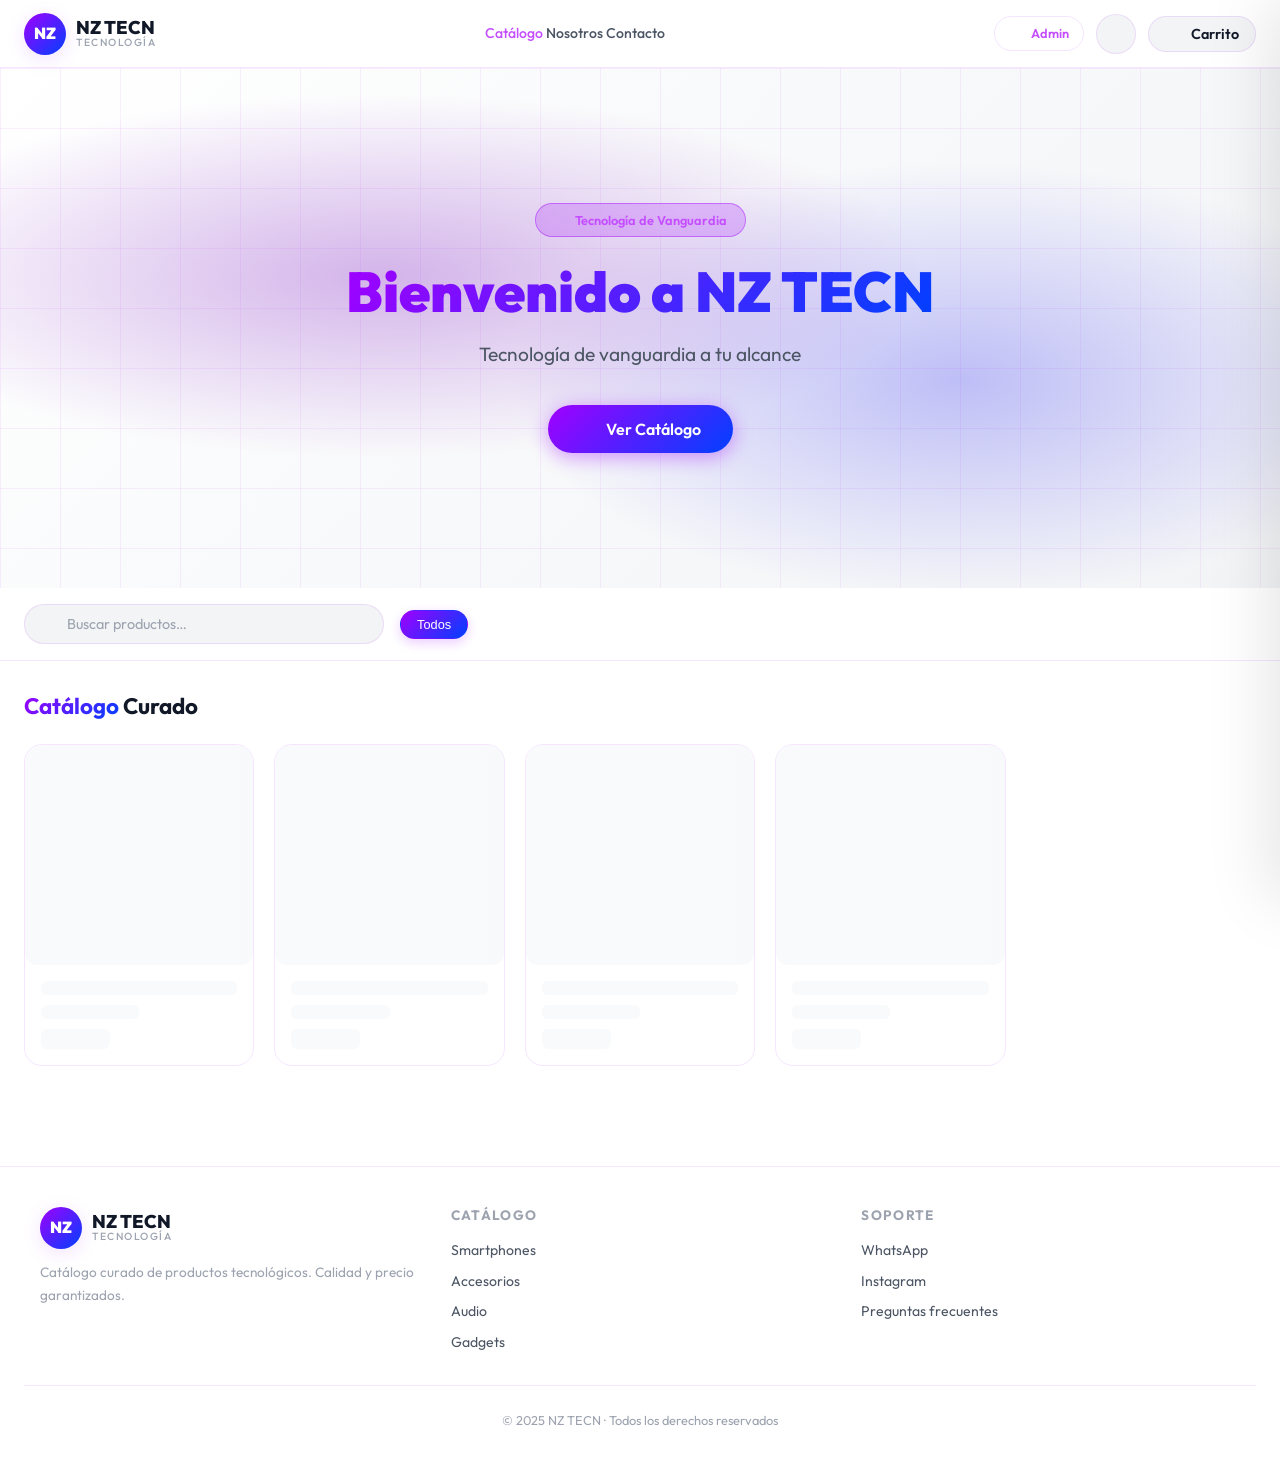
==== index.html @ f27482bf "Add files via upload" ====
<!DOCTYPE html>
<html lang="es">
<head>
  <meta charset="UTF-8">
  <meta name="viewport" content="width=device-width, initial-scale=1.0">
  <title>NZ TECN — Catálogo de Tecnología</title>
  <meta name="description" content="NZ TECN: Catálogo curado de tecnología de vanguardia. Smartphones, accesorios, gadgets y más al mejor precio.">

  <!-- Tailwind CSS CDN -->
  <script src="https://cdn.tailwindcss.com"></script>
  <script>
    tailwind.config = {
      theme: {
        extend: {
          colors: {
            primary: '#A100FF',
            accent: '#0040FF'
          }
        }
      }
    };
  </script>

  <!-- Lucide Icons -->
  <script src="https://unpkg.com/lucide@latest/dist/umd/lucide.min.js"></script>

  <!-- SweetAlert2 -->
  <script src="https://cdn.jsdelivr.net/npm/sweetalert2@11"></script>

  <!-- Custom Styles -->
  <link rel="stylesheet" href="styles.css?v=7.0">
</head>
<body>

<!-- ══════════════════════════════════════
     HEADER
══════════════════════════════════════ -->
<header class="site-header">
  <!-- Logo -->
  <a href="index.html" class="logo-mark" style="text-decoration:none">
    <div class="logo-icon">NZ</div>
    <div class="logo-text">
      <span class="brand">NZ TECN</span>
      <span class="sub">Tecnología</span>
    </div>
  </a>

  <!-- Nav Links (desktop) -->
  <nav class="hidden md:flex items-center gap-6" style="font-size:0.88rem;font-weight:500">
    <a href="index.html" style="color:var(--primary-light)">Catálogo</a>
    <a href="#" style="color:var(--text-secondary)">Nosotros</a>
    <a href="#" style="color:var(--text-secondary)">Contacto</a>
  </nav>

  <!-- Right: Search hint + Cart -->
  <div style="display:flex;align-items:center;gap:12px">
    <a href="admin.html" class="btn btn-outline btn-sm" style="font-size:0.8rem">
      <i data-lucide="settings" style="width:14px;height:14px"></i>
      Admin
    </a>
    <button id="theme-toggle" class="theme-toggle" title="Cambiar modo">
      <i data-lucide="sun" class="sun-icon" style="width:18px;height:18px"></i>
      <i data-lucide="moon" class="moon-icon" style="width:18px;height:18px"></i>
    </button>
    <button class="cart-btn" id="cart-open-btn" title="Ver carrito">
      <i data-lucide="shopping-cart" style="width:18px;height:18px"></i>
      <span class="hidden sm:inline">Carrito</span>
      <span class="cart-badge hidden" id="cart-badge">0</span>
    </button>
  </div>
</header>

<!-- ══════════════════════════════════════
     HERO BANNER
══════════════════════════════════════ -->
<section class="hero-section" id="hero">
  <img class="hero-bg-img" id="hero-bg-img" src="" alt="" style="display:none">
  <div class="hero-content">
    <div class="hero-badge">
      <i data-lucide="zap" style="width:13px;height:13px"></i>
      Tecnología de Vanguardia
    </div>
    <h1 class="hero-title gradient-text" id="hero-title">Bienvenido a NZ TECN</h1>
    <p class="hero-subtitle" id="hero-subtitle">Tecnología de vanguardia a tu alcance</p>
    <button class="btn btn-primary btn-lg" id="hero-cta">
      <i data-lucide="grid" style="width:18px;height:18px"></i>
      Ver Catálogo
    </button>
  </div>
</section>

<!-- ══════════════════════════════════════
     FILTER BAR
══════════════════════════════════════ -->
<div class="filter-bar" id="products-section">
  <!-- Search -->
  <div class="search-input-wrap">
    <i data-lucide="search" class="search-icon" style="width:16px;height:16px"></i>
    <input type="text" class="search-input" id="search-input" placeholder="Buscar productos…" autocomplete="off">
  </div>

  <!-- Category Pills -->
  <div class="category-pills" id="category-pills">
    <button class="category-pill active" data-cat="all">Todos</button>
  </div>
</div>

<!-- ══════════════════════════════════════
     PRODUCTS SECTION
══════════════════════════════════════ -->
<section class="products-section">
  <div class="section-header">
    <h2 class="section-title">
      <span class="gradient-text">Catálogo</span> Curado
    </h2>
    <span class="product-count" id="product-count"></span>
  </div>

  <!-- Grid — populated by store.js -->
  <div class="products-grid" id="products-grid">
    <!-- Skeleton placeholders shown while loading -->
    <div class="skeleton-card"><div class="skeleton skeleton-img"></div><div class="skeleton-body"><div class="skeleton skeleton-line"></div><div class="skeleton skeleton-line short"></div><div class="skeleton skeleton-line price"></div></div></div>
    <div class="skeleton-card"><div class="skeleton skeleton-img"></div><div class="skeleton-body"><div class="skeleton skeleton-line"></div><div class="skeleton skeleton-line short"></div><div class="skeleton skeleton-line price"></div></div></div>
    <div class="skeleton-card"><div class="skeleton skeleton-img"></div><div class="skeleton-body"><div class="skeleton skeleton-line"></div><div class="skeleton skeleton-line short"></div><div class="skeleton skeleton-line price"></div></div></div>
    <div class="skeleton-card"><div class="skeleton skeleton-img"></div><div class="skeleton-body"><div class="skeleton skeleton-line"></div><div class="skeleton skeleton-line short"></div><div class="skeleton skeleton-line price"></div></div></div>
  </div>
</section>

<!-- ══════════════════════════════════════
     CART SIDEBAR
══════════════════════════════════════ -->
<div class="cart-overlay" id="cart-overlay"></div>
<aside class="cart-sidebar" id="cart-sidebar" aria-label="Carrito de compras">
  <div class="cart-header">
    <h2>
      <i data-lucide="shopping-cart" style="width:18px;height:18px;vertical-align:middle;margin-right:8px"></i>
      Mi Carrito
    </h2>
    <button class="btn btn-outline btn-sm" id="cart-close-btn">
      <i data-lucide="x" style="width:16px;height:16px"></i>
    </button>
  </div>

  <div class="cart-items" id="cart-items"></div>

  <p id="cart-empty" style="text-align:center;color:var(--text-muted);padding:32px;font-size:0.9rem;display:none">
    <i data-lucide="package-open" style="width:40px;height:40px;display:block;margin:0 auto 12px;opacity:0.4"></i>
    Tu carrito está vacío.<br>¡Añade productos para comenzar!
  </p>

  <div class="cart-footer">
    <div class="cart-total-row">
      <span class="cart-total-label">Total:</span>
      <span class="cart-total-value" id="cart-total"><span>$0.00</span></span>
    </div>
    <button class="btn btn-primary" style="width:100%;justify-content:center" onclick="
      Swal.fire({
        icon:'info',
        title:'¡Pedido Recibido!',
        html:'<p style=\'font-size:0.9rem;color:var(--text-secondary)\'>Contáctanos por WhatsApp o nuestros canales oficiales para completar tu compra.<br><br>Tu carrito está guardado.</p>',
        confirmButtonText:'Entendido'
      })">
      <i data-lucide="credit-card" style="width:16px;height:16px"></i>
      Tramitar Pedido
    </button>
  </div>
</aside>

<!-- ══════════════════════════════════════
     FOOTER
══════════════════════════════════════ -->
<footer style="background:var(--surface);border-top:1px solid var(--border);padding:40px 24px;margin-top:40px">
  <div style="max-width:1200px;margin:0 auto;display:grid;grid-template-columns:repeat(auto-fit,minmax(200px,1fr));gap:32px">
    <div>
      <div class="logo-mark" style="margin-bottom:12px">
        <div class="logo-icon">NZ</div>
        <div class="logo-text">
          <span class="brand">NZ TECN</span>
          <span class="sub">Tecnología</span>
        </div>
      </div>
      <p style="font-size:0.85rem;color:var(--text-muted);line-height:1.7">
        Catálogo curado de productos tecnológicos. Calidad y precio garantizados.
      </p>
    </div>
    <div>
      <h4 style="font-size:0.85rem;font-weight:700;text-transform:uppercase;letter-spacing:0.1em;color:var(--text-muted);margin-bottom:16px">Catálogo</h4>
      <ul style="list-style:none;display:flex;flex-direction:column;gap:8px;font-size:0.88rem">
        <li><a href="#" style="color:var(--text-secondary)">Smartphones</a></li>
        <li><a href="#" style="color:var(--text-secondary)">Accesorios</a></li>
        <li><a href="#" style="color:var(--text-secondary)">Audio</a></li>
        <li><a href="#" style="color:var(--text-secondary)">Gadgets</a></li>
      </ul>
    </div>
    <div>
      <h4 style="font-size:0.85rem;font-weight:700;text-transform:uppercase;letter-spacing:0.1em;color:var(--text-muted);margin-bottom:16px">Soporte</h4>
      <ul style="list-style:none;display:flex;flex-direction:column;gap:8px;font-size:0.88rem">
        <li><a href="#" style="color:var(--text-secondary)">WhatsApp</a></li>
        <li><a href="#" style="color:var(--text-secondary)">Instagram</a></li>
        <li><a href="#" style="color:var(--text-secondary)">Preguntas frecuentes</a></li>
      </ul>
    </div>
  </div>
  <div style="border-top:1px solid var(--border);margin-top:32px;padding-top:24px;text-align:center;font-size:0.8rem;color:var(--text-muted)">
    © 2025 NZ TECN · Todos los derechos reservados
  </div>
</footer>

<!-- ══════════════════════════════════════
     SCRIPTS
══════════════════════════════════════ -->
<script>
  lucide.createIcons();
  
  // Service Worker Registration for Image Caching
  if ('serviceWorker' in navigator) {
    window.addEventListener('load', () => {
      navigator.serviceWorker.register('sw.js')
        .then(reg => console.log('SW Registered'))
        .catch(err => console.log('SW Registration Failed:', err));
    });
  }
</script>
<script type="module" src="store.js"></script>

</body>
</html>
---- styles.css ----
/* ================================================================
   NZ TECN — Brand Design System
   Colors extracted from the NZ TECN logo (nezer.jpeg)
   Primary: Vibrant Purple  |  Accent: Electric Blue
   ================================================================ */

@import url('https://fonts.googleapis.com/css2?family=Outfit:wght@300;400;500;600;700;800;900&display=swap');

/* ── CSS Custom Properties ────────────────────────────────────── */
:root {
  --primary:       #A100FF;   /* Electric purple (Neon) */
  --primary-dark:  #7000B3;
  --primary-light: #C44DFF;
  --accent:        #0040FF;   /* Electric blue (Neon) */
  --accent-dark:   #002BB3;
  --accent-light:  #4D80FF;

  --bg-dark:   #FFFFFF;
  --bg-deeper: #F3F4F6;
  --surface:   #FFFFFF;
  --surface-2: #F9FAFB;
  --surface-3: #F3F4F6;
  --border:    rgba(161, 0, 255, 0.1);
  --border-accent: rgba(0, 64, 255, 0.15);

  --text-primary:   #111827;
  --text-secondary: #4B5563;
  --text-muted:     #9CA3AF;

  --gradient-hero:    linear-gradient(135deg, #FFFFFF 0%, #F9FAFB 40%, #F3F4F6 100%);
  --gradient-primary: linear-gradient(135deg, var(--primary) 0%, var(--accent) 100%);
  --gradient-card:    linear-gradient(145deg, var(--surface-2) 0%, var(--surface-3) 100%);

  --shadow-primary: 0 4px 20px rgba(161, 0, 255, 0.12);
  --shadow-accent:  0 4px 20px rgba(0, 64, 255, 0.12);
  --shadow-card:    0 10px 25px rgba(0, 0, 0, 0.05);
  --shadow-glow:    0 0 40px rgba(161, 0, 255, 0.05);

  --radius-sm: 8px;
  --radius:    12px;
  --radius-lg: 18px;
  --radius-xl: 24px;
  --radius-full: 9999px;

  --transition: all 0.25s cubic-bezier(0.4, 0, 0.2, 1);
  --transition-slow: all 0.4s cubic-bezier(0.4, 0, 0.2, 1);
}

/* ── Dark Theme Overrides ────────────────────────────────────── */
.dark-theme {
  --bg-dark:   #0A0A0F;
  --bg-deeper: #050508;
  --surface:   #12121D;
  --surface-2: #181827;
  --surface-3: #1E1E2F;
  --border:    rgba(161, 0, 255, 0.2);
  --border-accent: rgba(0, 64, 255, 0.25);

  --text-primary:   #F3F4F6;
  --text-secondary: #D1D5DB;
  --text-muted:     #9CA3AF;

  --gradient-hero:    linear-gradient(135deg, #0A0A0F 0%, #161625 100%);
  --gradient-card:    linear-gradient(145deg, var(--surface-2) 0%, var(--surface-3) 100%);

  --shadow-card:    0 10px 40px rgba(0, 0, 0, 0.4);
}

.dark-theme .img-wrapper { background: #000; }
.dark-theme .site-header { background: rgba(10, 10, 15, 0.85); }
.dark-theme .filter-bar { background: rgba(10, 10, 15, 0.85); }
.dark-theme .admin-sidebar { background: var(--surface); }
.dark-theme .data-table thead { background: var(--surface-3); }

/* ── Reset & Base ─────────────────────────────────────────────── */
*, *::before, *::after { box-sizing: border-box; margin: 0; padding: 0; }

html { scroll-behavior: smooth; }

body {
  font-family: 'Outfit', system-ui, sans-serif;
  background: var(--bg-dark);
  color: var(--text-primary);
  line-height: 1.6;
  overflow-x: hidden;
  -webkit-font-smoothing: antialiased;
}

/* ── Scrollbar ─────────────────────────────────────────────────── */
::-webkit-scrollbar { width: 6px; height: 6px; }
::-webkit-scrollbar-track { background: var(--bg-deeper); }
::-webkit-scrollbar-thumb {
  background: var(--primary);
  border-radius: var(--radius-full);
}
::-webkit-scrollbar-thumb:hover { background: var(--primary-light); }

/* ── Theme Toggle Button ─────────────────────────────────────── */
.theme-toggle {
  width: 40px;
  height: 40px;
  border-radius: 50%;
  border: 1px solid var(--border);
  background: var(--surface-3);
  color: var(--text-primary);
  cursor: pointer;
  display: flex;
  align-items: center;
  justify-content: center;
  transition: var(--transition);
}
.theme-toggle:hover {
  background: var(--primary);
  color: #fff;
  border-color: var(--primary);
  box-shadow: var(--shadow-primary);
}
.theme-toggle .sun-icon { display: none; }
.theme-toggle .moon-icon { display: block; }
.dark-theme .theme-toggle .sun-icon { display: block; }
.dark-theme .theme-toggle .moon-icon { display: none; }

/* ── Image Reload Button ─────────────────────────────────────── */
.img-reload-overlay {
  position: absolute;
  inset: 0;
  background: rgba(0, 0, 0, 0.6);
  display: flex;
  flex-direction: column;
  align-items: center;
  justify-content: center;
  gap: 8px;
  opacity: 0;
  pointer-events: none;
  transition: opacity 0.3s ease;
  z-index: 10;
  color: #fff;
}
.img-reload-overlay.show { opacity: 1; pointer-events: all; }
.reload-btn {
  background: var(--gradient-primary);
  border: none;
  border-radius: 50%;
  width: 36px;
  height: 36px;
  display: flex;
  align-items: center;
  justify-content: center;
  cursor: pointer;
  color: #fff;
  box-shadow: 0 4px 12px rgba(161, 0, 255, 0.4);
}
.reload-btn:hover { transform: scale(1.1); }

/* ── Typography ───────────────────────────────────────────────── */
h1, h2, h3, h4, h5, h6 { font-weight: 700; line-height: 1.2; }

a { color: var(--primary-light); text-decoration: none; }
a:hover { color: var(--accent-light); }

/* ── Utility ──────────────────────────────────────────────────── */
.gradient-text {
  background: var(--gradient-primary);
  -webkit-background-clip: text;
  -webkit-text-fill-color: transparent;
  background-clip: text;
}

.glow-border {
  border: 1px solid var(--border);
  box-shadow: var(--shadow-primary);
}

/* ── Buttons ──────────────────────────────────────────────────── */
.btn {
  display: inline-flex;
  align-items: center;
  gap: 8px;
  padding: 10px 22px;
  border: none;
  border-radius: var(--radius-full);
  font-family: 'Outfit', sans-serif;
  font-weight: 600;
  font-size: 0.9rem;
  cursor: pointer;
  transition: var(--transition);
  white-space: nowrap;
}

.btn-primary {
  background: var(--gradient-primary);
  color: #fff;
  box-shadow: 0 4px 20px rgba(161, 0, 255, 0.4);
}
.btn-primary:hover {
  transform: translateY(-2px);
  box-shadow: 0 8px 28px rgba(161, 0, 255, 0.6);
  filter: brightness(1.1);
}

.btn-outline {
  background: transparent;
  color: var(--primary-light);
  border: 1px solid var(--border);
}
.btn-outline:hover {
  background: rgba(161, 0, 255, 0.15);
  border-color: var(--primary-light);
  transform: translateY(-1px);
}

.btn-accent {
  background: linear-gradient(135deg, var(--accent) 0%, var(--accent-light) 100%);
  color: #fff;
  box-shadow: 0 4px 20px rgba(0, 64, 255, 0.4);
}
.btn-accent:hover {
  transform: translateY(-2px);
  box-shadow: 0 8px 28px rgba(0, 64, 255, 0.6);
}

.btn-danger {
  background: linear-gradient(135deg, #c9202e 0%, #8B1E28 100%);
  color: #fff;
}
.btn-danger:hover { filter: brightness(1.15); transform: translateY(-1px); }

.btn-sm { padding: 6px 14px; font-size: 0.8rem; }
.btn-lg { padding: 14px 32px; font-size: 1rem; }

.btn:disabled {
  opacity: 0.5;
  cursor: not-allowed;
  transform: none !important;
}

/* ── Cards ─────────────────────────────────────────────────────── */
.card {
  background: var(--gradient-card);
  border: 1px solid var(--border);
  border-radius: var(--radius-lg);
  box-shadow: var(--shadow-card);
  transition: var(--transition);
  overflow: hidden;
}
.card:hover {
  border-color: rgba(161, 0, 255, 0.5);
  box-shadow: var(--shadow-card), var(--shadow-primary);
  transform: translateY(-4px);
}

/* ── Product Card ──────────────────────────────────────────────── */
.product-card {
  position: relative;
  display: flex;
  flex-direction: column;
  background: var(--gradient-card);
  border: 1px solid var(--border);
  border-radius: var(--radius-lg);
  overflow: hidden;
  box-shadow: var(--shadow-card);
  transition: var(--transition);
}
.product-card:hover {
  transform: translateY(-6px);
  border-color: rgba(161, 0, 255, 0.6);
  box-shadow: var(--shadow-card), 0 0 40px rgba(161, 0, 255, 0.2);
}
.product-card .img-wrapper {
  position: relative;
  width: 100%;
  aspect-ratio: 16 / 8;
  overflow: hidden;
  background: #fff;
  display: flex;
  align-items: center;
  justify-content: center;
  border-bottom: 1px solid var(--border);
}
.product-card .img-wrapper img {
  width: 100%;
  height: 100%;
  object-fit: cover;
  padding: 0;
  transition: transform 0.5s ease;
  cursor: zoom-in;
}
.product-card:hover .img-wrapper img { transform: scale(1.07); }

.product-card .card-body {
  padding: 16px;
  display: flex;
  flex-direction: column;
  gap: 8px;
  flex: 1;
}
.product-card .category-badge {
  display: inline-block;
  font-size: 0.7rem;
  font-weight: 600;
  text-transform: uppercase;
  letter-spacing: 0.08em;
  padding: 3px 10px;
  border-radius: var(--radius-full);
  background: rgba(0, 64, 255, 0.2);
  color: var(--accent-light);
  border: 1px solid rgba(0, 64, 255, 0.35);
  width: fit-content;
}
.product-card .product-name {
  font-size: 0.95rem;
  font-weight: 600;
  color: var(--text-primary);
  line-height: 1.3;
  display: -webkit-box;
  -webkit-line-clamp: 2;
  -webkit-box-orient: vertical;
  overflow: hidden;
}
.product-card .product-price {
  font-size: 1.3rem;
  font-weight: 800;
  background: var(--gradient-primary);
  -webkit-background-clip: text;
  -webkit-text-fill-color: transparent;
  background-clip: text;
}
.product-card .add-cart-btn {
  margin-top: auto;
  width: 100%;
  justify-content: center;
}

/* ── Header ─────────────────────────────────────────────────────── */
.site-header {
  position: sticky;
  top: 0;
  z-index: 100;
  background: rgba(255, 255, 255, 0.85);
  backdrop-filter: blur(20px);
  -webkit-backdrop-filter: blur(20px);
  border-bottom: 1px solid var(--border);
  padding: 0 24px;
  height: 68px;
  display: flex;
  align-items: center;
  justify-content: space-between;
  gap: 16px;
}

.logo-mark {
  display: flex;
  align-items: center;
  gap: 10px;
  text-decoration: none;
}
.logo-icon {
  width: 42px;
  height: 42px;
  border-radius: 50%;
  background: var(--gradient-primary);
  display: flex;
  align-items: center;
  justify-content: center;
  font-weight: 900;
  font-size: 1rem;
  color: #fff;
  box-shadow: var(--shadow-primary);
  flex-shrink: 0;
}
.logo-text {
  display: flex;
  flex-direction: column;
  line-height: 1;
}
.logo-text .brand { font-size: 1.15rem; font-weight: 800; color: var(--text-primary); }
.logo-text .sub   { font-size: 0.65rem; font-weight: 500; color: var(--text-muted); text-transform: uppercase; letter-spacing: 0.15em; }

/* ── Hero Banner ─────────────────────────────────────────────── */
.hero-section {
  min-height: 520px;
  background: var(--gradient-hero);
  display: flex;
  align-items: center;
  justify-content: center;
  text-align: center;
  padding: 80px 24px;
  position: relative;
  overflow: hidden;
}
.hero-section::before {
  content: '';
  position: absolute;
  inset: 0;
  background:
    radial-gradient(ellipse 60% 50% at 30% 40%, rgba(139, 47, 201, 0.35) 0%, transparent 70%),
    radial-gradient(ellipse 50% 60% at 75% 60%, rgba(61, 59, 243, 0.3) 0%, transparent 70%);
  pointer-events: none;
}
.hero-section::after {
  content: '';
  position: absolute;
  inset: 0;
  background-image:
    linear-gradient(rgba(161, 0, 255, 0.06) 1px, transparent 1px),
    linear-gradient(90deg, rgba(161, 0, 255, 0.06) 1px, transparent 1px);
  background-size: 60px 60px;
  pointer-events: none;
}
.hero-content { position: relative; z-index: 1; max-width: 700px; }
.hero-badge {
  display: inline-flex;
  align-items: center;
  gap: 8px;
  background: rgba(161, 0, 255, 0.2);
  border: 1px solid rgba(161, 0, 255, 0.4);
  border-radius: var(--radius-full);
  padding: 6px 18px;
  font-size: 0.8rem;
  font-weight: 600;
  color: var(--primary-light);
  margin-bottom: 24px;
  backdrop-filter: blur(10px);
}
.hero-title {
  font-size: clamp(2rem, 5vw, 3.5rem);
  font-weight: 900;
  line-height: 1.1;
  margin-bottom: 16px;
}
.hero-subtitle {
  font-size: clamp(1rem, 2vw, 1.2rem);
  color: var(--text-secondary);
  margin-bottom: 36px;
  font-weight: 400;
}

/* Hero background image overlay */
.hero-bg-img {
  position: absolute;
  inset: 0;
  object-fit: cover;
  width: 100%;
  height: 100%;
  opacity: 0.1;
  mix-blend-mode: multiply;
}

/* ── Floating particles ──────────────────────────────────────── */
@keyframes float-up {
  0%   { opacity: 0; transform: translateY(0) scale(0.5); }
  20%  { opacity: 1; }
  100% { opacity: 0; transform: translateY(-120px) scale(1); }
}
.particle {
  position: absolute;
  width: 4px;
  height: 4px;
  background: var(--primary-light);
  border-radius: 50%;
  animation: float-up 4s ease-in-out infinite;
  pointer-events: none;
}

/* ── Search & Filter Bar ─────────────────────────────────────── */
.filter-bar {
  background: var(--surface);
  border-bottom: 1px solid var(--border);
  padding: 16px 24px;
  display: flex;
  align-items: center;
  gap: 16px;
  flex-wrap: wrap;
  position: sticky;
  top: 68px;
  z-index: 90;
  backdrop-filter: blur(16px);
}

.search-input-wrap {
  position: relative;
  flex: 1;
  min-width: 200px;
  max-width: 360px;
}
.search-input-wrap .search-icon {
  position: absolute;
  left: 14px;
  top: 50%;
  transform: translateY(-50%);
  color: var(--text-muted);
  pointer-events: none;
}
.search-input {
  width: 100%;
  padding: 10px 16px 10px 42px;
  background: var(--surface-3);
  border: 1px solid var(--border);
  border-radius: var(--radius-full);
  color: var(--text-primary);
  font-family: 'Outfit', sans-serif;
  font-size: 0.9rem;
  outline: none;
  transition: var(--transition);
}
.search-input::placeholder { color: var(--text-muted); }
.search-input:focus {
  border-color: var(--primary);
  box-shadow: 0 0 0 3px rgba(161, 0, 255, 0.2);
}

.category-pills {
  display: flex;
  gap: 8px;
  flex-wrap: wrap;
  align-items: center;
}
.category-pill {
  padding: 6px 16px;
  border-radius: var(--radius-full);
  background: var(--surface-3);
  border: 1px solid var(--border);
  color: var(--text-secondary);
  font-size: 0.8rem;
  font-weight: 500;
  cursor: pointer;
  transition: var(--transition);
  white-space: nowrap;
}
.category-pill:hover, .category-pill.active {
  background: var(--gradient-primary);
  border-color: transparent;
  color: #fff;
  box-shadow: 0 4px 12px rgba(161, 0, 255, 0.2);
}

/* ── Product Grid ────────────────────────────────────────────── */
.products-section { padding: 32px 24px 60px; }

.section-header {
  display: flex;
  align-items: center;
  justify-content: space-between;
  margin-bottom: 24px;
  flex-wrap: wrap;
  gap: 12px;
}
.section-title {
  font-size: 1.4rem;
  font-weight: 700;
}
.product-count {
  font-size: 0.85rem;
  color: var(--text-muted);
}

.products-grid {
  display: grid;
  grid-template-columns: repeat(auto-fill, minmax(220px, 1fr));
  gap: 20px;
}

/* ── Empty State ─────────────────────────────────────────────── */
.empty-state {
  text-align: center;
  padding: 80px 24px;
  color: var(--text-muted);
  grid-column: 1 / -1;
}
.empty-state .empty-icon {
  font-size: 4rem;
  margin-bottom: 16px;
  opacity: 0.4;
}
.empty-state h3 { font-size: 1.2rem; color: var(--text-secondary); margin-bottom: 8px; }
.empty-state p { font-size: 0.9rem; }

/* ── Skeleton Loader ─────────────────────────────────────────── */
@keyframes shimmer {
  0%   { background-position: -800px 0; }
  100% { background-position: 800px 0; }
}
.skeleton {
  background: linear-gradient(90deg,
    var(--surface-2) 25%,
    var(--surface-3) 50%,
    var(--surface-2) 75%);
  background-size: 800px 100%;
  animation: shimmer 1.5s infinite;
  border-radius: var(--radius);
}
.skeleton-card {
  border-radius: var(--radius-lg);
  overflow: hidden;
  border: 1px solid var(--border);
}
.skeleton-img  { height: 220px; }
.skeleton-body { padding: 16px; display: flex; flex-direction: column; gap: 10px; }
.skeleton-line { height: 14px; border-radius: 6px; }
.skeleton-line.short { width: 50%; }
.skeleton-line.price { width: 35%; height: 20px; }

/* ── Cart Button & Badge ─────────────────────────────────────── */
.cart-btn {
  position: relative;
  background: var(--surface-3);
  border: 1px solid var(--border);
  border-radius: var(--radius-full);
  padding: 8px 16px;
  color: var(--text-primary);
  cursor: pointer;
  display: flex;
  align-items: center;
  gap: 8px;
  font-family: 'Outfit', sans-serif;
  font-weight: 600;
  font-size: 0.9rem;
  transition: var(--transition);
}
.cart-btn:hover {
  border-color: var(--primary);
  background: rgba(161, 0, 255, 0.15);
}
.cart-badge {
  position: absolute;
  top: -6px;
  right: -6px;
  background: var(--gradient-primary);
  color: #fff;
  font-size: 0.7rem;
  font-weight: 700;
  width: 20px;
  height: 20px;
  border-radius: 50%;
  display: flex;
  align-items: center;
  justify-content: center;
  box-shadow: var(--shadow-primary);
}
.cart-badge.hidden { display: none; }

/* ── Cart Sidebar ────────────────────────────────────────────── */
.cart-overlay {
  position: fixed;
  inset: 0;
  background: rgba(0, 0, 0, 0.7);
  backdrop-filter: blur(4px);
  z-index: 200;
  opacity: 0;
  pointer-events: none;
  transition: opacity 0.3s ease;
}
.cart-overlay.open { opacity: 1; pointer-events: all; }

.cart-sidebar {
  position: fixed;
  top: 0;
  right: 0;
  width: 100%;
  max-width: 400px;
  height: 100vh;
  background: var(--surface);
  border-left: 1px solid var(--border);
  z-index: 201;
  display: flex;
  flex-direction: column;
  transform: translateX(100%);
  transition: transform 0.35s cubic-bezier(0.4, 0, 0.2, 1);
  box-shadow: -12px 0 60px rgba(0, 0, 0, 0.1);
}
.cart-sidebar.open { transform: translateX(0); }

.cart-header {
  padding: 20px 24px;
  border-bottom: 1px solid var(--border);
  display: flex;
  align-items: center;
  justify-content: space-between;
}
.cart-header h2 { font-size: 1.1rem; font-weight: 700; }

.cart-items {
  flex: 1;
  overflow-y: auto;
  padding: 16px;
  display: flex;
  flex-direction: column;
  gap: 12px;
}

.cart-item {
  display: flex;
  gap: 12px;
  align-items: center;
  background: var(--surface-2);
  border: 1px solid var(--border);
  border-radius: var(--radius);
  padding: 12px;
}
.cart-item img {
  width: 60px;
  height: 60px;
  object-fit: cover;
  border-radius: var(--radius-sm);
  flex-shrink: 0;
  background: var(--surface-3);
}
.cart-item-info { flex: 1; min-width: 0; }
.cart-item-name {
  font-size: 0.85rem;
  font-weight: 600;
  display: -webkit-box;
  -webkit-line-clamp: 2;
  -webkit-box-orient: vertical;
  overflow: hidden;
}
.cart-item-price { font-size: 0.85rem; color: var(--primary-light); font-weight: 700; }

.qty-controls {
  display: flex;
  align-items: center;
  gap: 8px;
}
.qty-btn {
  width: 26px;
  height: 26px;
  border-radius: 50%;
  border: 1px solid var(--border);
  background: var(--surface-3);
  color: var(--text-primary);
  cursor: pointer;
  display: flex;
  align-items: center;
  justify-content: center;
  font-size: 0.8rem;
  font-weight: 700;
  transition: var(--transition);
  flex-shrink: 0;
}
.qty-btn:hover { background: var(--primary); border-color: var(--primary); }
.qty-display { font-size: 0.9rem; font-weight: 600; min-width: 20px; text-align: center; }

.cart-footer {
  padding: 20px 24px;
  border-top: 1px solid var(--border);
  background: var(--surface-2);
}
.cart-total-row {
  display: flex;
  justify-content: space-between;
  align-items: center;
  margin-bottom: 16px;
}
.cart-total-label { font-size: 0.9rem; color: var(--text-secondary); }
.cart-total-value { font-size: 1.4rem; font-weight: 800; }
.cart-total-value span { background: var(--gradient-primary); -webkit-background-clip: text; -webkit-text-fill-color: transparent; background-clip: text; }

/* ── Admin Layout ────────────────────────────────────────────── */
.admin-wrapper {
  display: flex;
  height: 100vh;
  overflow: hidden;
}

.admin-sidebar {
  width: 260px;
  flex-shrink: 0;
  background: var(--surface);
  border-right: 1px solid var(--border);
  display: flex;
  flex-direction: column;
  padding: 0;
  overflow-y: auto;
}
.admin-sidebar-header {
  padding: 24px 20px 16px;
  border-bottom: 1px solid var(--border);
}
.admin-nav { padding: 16px 12px; display: flex; flex-direction: column; gap: 4px; }

.admin-nav-item {
  display: flex;
  align-items: center;
  gap: 12px;
  padding: 12px 14px;
  border-radius: var(--radius);
  color: var(--text-secondary);
  cursor: pointer;
  transition: var(--transition);
  font-size: 0.9rem;
  font-weight: 500;
  border: 1px solid transparent;
}
.admin-nav-item:hover {
  background: rgba(161, 0, 255, 0.1);
  color: var(--text-primary);
  border-color: var(--border);
}
.admin-nav-item.active {
  background: linear-gradient(135deg, rgba(161, 0, 255, 0.2) 0%, rgba(0, 64, 255, 0.2) 100%);
  color: var(--primary-light);
  border-color: rgba(161, 0, 255, 0.35);
}
.admin-nav-item .nav-icon { width: 18px; height: 18px; flex-shrink: 0; }

.admin-main {
  flex: 1;
  overflow-y: auto;
  padding: 28px;
  background: var(--bg-dark);
}

.admin-page-title {
  font-size: 1.6rem;
  font-weight: 800;
  margin-bottom: 8px;
}
.admin-page-subtitle {
  font-size: 0.9rem;
  color: var(--text-muted);
  margin-bottom: 28px;
}

/* ── Admin Table ─────────────────────────────────────────────── */
.table-wrapper {
  background: var(--surface);
  border: 1px solid var(--border);
  border-radius: var(--radius-lg);
  overflow: hidden;
}
.data-table {
  width: 100%;
  border-collapse: collapse;
  font-size: 0.875rem;
}
.data-table thead {
  background: var(--surface-3);
  border-bottom: 1px solid var(--border);
}
.data-table th {
  padding: 14px 16px;
  text-align: left;
  font-weight: 600;
  color: var(--text-secondary);
  font-size: 0.75rem;
  text-transform: uppercase;
  letter-spacing: 0.08em;
  white-space: nowrap;
}
.data-table td {
  padding: 14px 16px;
  border-bottom: 1px solid rgba(161, 0, 255, 0.1);
  vertical-align: middle;
}
.data-table tbody tr:hover { background: rgba(161, 0, 255, 0.05); }

/* SweetAlert Expanded Image */
.expanded-product-image {
  border-radius: 12px;
  box-shadow: 0 25px 80px rgba(0,0,0,0.5);
  max-width: 95vw !important;
  max-height: 85vh !important;
  width: auto !important;
  height: auto !important;
  object-fit: contain;
  margin: 0 auto !important;
  display: block !important;
}
.swal2-popup.swal2-modal.transparent-swal {
  background: transparent !important;
  box-shadow: none !important;
  padding: 0 !important;
}
@media (max-width: 640px) {
  .expanded-product-image {
    max-height: 75vh !important;
    max-width: 98vw !important;
  }
}
.swal2-title { color: var(--text-primary) !important; }
.data-table tbody tr:last-child td { border-bottom: none; }

/* ── Toggle Switch ───────────────────────────────────────────── */
.toggle-switch {
  position: relative;
  display: inline-block;
  width: 46px;
  height: 26px;
  flex-shrink: 0;
}
.toggle-switch input { opacity: 0; width: 0; height: 0; }
.toggle-slider {
  position: absolute;
  inset: 0;
  background: var(--surface-3);
  border: 1px solid var(--border);
  border-radius: 26px;
  cursor: pointer;
  transition: var(--transition);
}
.toggle-slider::before {
  content: '';
  position: absolute;
  height: 18px;
  width: 18px;
  left: 3px;
  bottom: 3px;
  background: var(--text-muted);
  border-radius: 50%;
  transition: var(--transition);
}
input:checked + .toggle-slider { background: var(--gradient-primary); border-color: transparent; }
input:checked + .toggle-slider::before { transform: translateX(20px); background: #fff; }

/* ── Stats Cards (Admin) ─────────────────────────────────────── */
.stats-grid {
  display: grid;
  grid-template-columns: repeat(auto-fill, minmax(180px, 1fr));
  gap: 16px;
  margin-bottom: 28px;
}
.stat-card {
  background: var(--gradient-card);
  border: 1px solid var(--border);
  border-radius: var(--radius-lg);
  padding: 20px;
  display: flex;
  flex-direction: column;
  gap: 8px;
}
.stat-icon {
  width: 42px;
  height: 42px;
  border-radius: var(--radius);
  background: rgba(139, 47, 201, 0.15);
  display: flex;
  align-items: center;
  justify-content: center;
  color: var(--primary-light);
}
.stat-value { font-size: 1.8rem; font-weight: 800; }
.stat-label { font-size: 0.8rem; color: var(--text-muted); }

/* ── Catalog Cards (Admin) ───────────────────────────────────── */
.catalog-grid {
  display: grid;
  grid-template-columns: repeat(auto-fill, minmax(260px, 1fr));
  gap: 20px;
}
.catalog-card {
  background: var(--gradient-card);
  border: 1px solid var(--border);
  border-radius: var(--radius-lg);
  overflow: hidden;
  transition: var(--transition);
}
.catalog-card:hover { border-color: rgba(139, 47, 201, 0.5); }
.catalog-card-img {
  width: 100%;
  aspect-ratio: 16/9;
  object-fit: cover;
  background: var(--surface-3);
  display: block;
}
.catalog-card-img.no-image {
  display: flex;
  align-items: center;
  justify-content: center;
  color: var(--text-muted);
  font-size: 0.8rem;
}
.catalog-card-body { padding: 16px; }
.catalog-card-name {
  font-size: 0.9rem;
  font-weight: 600;
  margin-bottom: 4px;
  display: -webkit-box;
  -webkit-line-clamp: 2;
  -webkit-box-orient: vertical;
  overflow: hidden;
}
.catalog-card-price { font-size: 0.85rem; color: var(--primary-light); font-weight: 700; margin-bottom: 12px; }
.catalog-card-actions { display: flex; gap: 8px; flex-wrap: wrap; align-items: center; }

/* ── URL Input Row ───────────────────────────────────────────── */
.url-input {
  width: 100%;
  padding: 8px 14px;
  background: var(--bg-dark);
  border: 1px solid var(--border);
  border-radius: var(--radius);
  color: var(--text-primary);
  font-family: 'Outfit', sans-serif;
  font-size: 0.8rem;
  outline: none;
  transition: var(--transition);
  margin-bottom: 8px;
}
.url-input::placeholder { color: var(--text-muted); }
.url-input:focus { border-color: var(--primary); box-shadow: 0 0 0 3px rgba(139, 47, 201, 0.2); }

/* ── Status Badges ───────────────────────────────────────────── */
.status-badge {
  display: inline-flex;
  align-items: center;
  gap: 5px;
  padding: 3px 10px;
  border-radius: var(--radius-full);
  font-size: 0.72rem;
  font-weight: 600;
}
.status-badge.active {
  background: rgba(34, 197, 94, 0.15);
  color: #4ade80;
  border: 1px solid rgba(34, 197, 94, 0.3);
}
.status-badge.inactive {
  background: rgba(239, 68, 68, 0.15);
  color: #f87171;
  border: 1px solid rgba(239, 68, 68, 0.3);
}
.status-badge.no-image {
  background: rgba(234, 179, 8, 0.15);
  color: #facc15;
  border: 1px solid rgba(234, 179, 8, 0.3);
}

/* ── Login Form ──────────────────────────────────────────────── */
.login-screen {
  min-height: 100vh;
  display: flex;
  align-items: center;
  justify-content: center;
  background: var(--gradient-hero);
  padding: 24px;
  position: relative;
}
.login-screen::before {
  content: '';
  position: absolute;
  inset: 0;
  background:
    radial-gradient(ellipse 60% 60% at 30% 50%, rgba(139, 47, 201, 0.3) 0%, transparent 70%),
    radial-gradient(ellipse 50% 50% at 75% 50%, rgba(61, 59, 243, 0.25) 0%, transparent 70%);
  pointer-events: none;
}
.login-card {
  position: relative;
  width: 100%;
  max-width: 420px;
  background: var(--surface);
  border: 1px solid var(--border);
  border-radius: var(--radius-xl);
  padding: 40px;
  box-shadow: var(--shadow-card), var(--shadow-glow);
}
.login-card .form-group { margin-bottom: 16px; }
.login-card label { display: block; font-size: 0.82rem; font-weight: 600; color: var(--text-secondary); margin-bottom: 7px; }
.login-card input[type="email"],
.login-card input[type="password"] {
  width: 100%;
  padding: 12px 16px;
  background: var(--bg-dark);
  border: 1px solid var(--border);
  border-radius: var(--radius);
  color: var(--text-primary);
  font-family: 'Outfit', sans-serif;
  font-size: 0.9rem;
  outline: none;
  transition: var(--transition);
}
.login-card input:focus { border-color: var(--primary); box-shadow: 0 0 0 3px rgba(139, 47, 201, 0.2); }
.error-msg {
  background: rgba(239, 68, 68, 0.15);
  border: 1px solid rgba(239, 68, 68, 0.35);
  color: #f87171;
  border-radius: var(--radius);
  padding: 10px 16px;
  font-size: 0.85rem;
  margin-bottom: 16px;
  display: none;
}
.error-msg.show { display: block; }

/* ── Banner Editor ───────────────────────────────────────────── */
.banner-preview {
  width: 100%;
  min-height: 200px;
  background: var(--gradient-hero);
  border-radius: var(--radius-lg);
  display: flex;
  flex-direction: column;
  align-items: center;
  justify-content: center;
  text-align: center;
  padding: 40px 24px;
  position: relative;
  overflow: hidden;
  margin-bottom: 24px;
  border: 1px solid var(--border);
}
.banner-preview::before {
  content: '';
  position: absolute;
  inset: 0;
  background:
    radial-gradient(ellipse 60% 50% at 30% 40%, rgba(139, 47, 201, 0.35) 0%, transparent 70%),
    radial-gradient(ellipse 50% 60% at 75% 60%, rgba(61, 59, 243, 0.3) 0%, transparent 70%);
}
.banner-preview-content { position: relative; z-index: 1; }
.banner-preview h2 { font-size: 1.8rem; font-weight: 900; margin-bottom: 8px; }
.banner-preview p  { color: var(--text-secondary); }

.banner-form { display: grid; gap: 16px; }
.form-label { font-size: 0.82rem; font-weight: 600; color: var(--text-secondary); margin-bottom: 7px; display: block; }
.form-input {
  width: 100%;
  padding: 10px 14px;
  background: var(--surface-3);
  border: 1px solid var(--border);
  border-radius: var(--radius);
  color: var(--text-primary);
  font-family: 'Outfit', sans-serif;
  font-size: 0.9rem;
  outline: none;
  transition: var(--transition);
}
.form-input:focus { border-color: var(--primary); box-shadow: 0 0 0 3px rgba(139, 47, 201, 0.2); }

/* ── Pagination ──────────────────────────────────────────────── */
.pagination {
  display: flex;
  justify-content: center;
  align-items: center;
  gap: 8px;
  padding: 24px 0;
  flex-wrap: wrap;
}
.page-btn {
  padding: 8px 14px;
  border-radius: var(--radius);
  background: var(--surface-3);
  border: 1px solid var(--border);
  color: var(--text-secondary);
  font-size: 0.85rem;
  cursor: pointer;
  transition: var(--transition);
}
.page-btn:hover, .page-btn.active {
  background: var(--gradient-primary);
  border-color: transparent;
  color: #fff;
}
.page-btn:disabled { opacity: 0.4; cursor: not-allowed; }

/* ── Loading Spinner ─────────────────────────────────────────── */
@keyframes spin { to { transform: rotate(360deg); } }
.spinner {
  display: inline-block;
  width: 20px;
  height: 20px;
  border: 2px solid rgba(139, 47, 201, 0.3);
  border-top-color: var(--primary);
  border-radius: 50%;
  animation: spin 0.7s linear infinite;
}
.spinner-lg { width: 40px; height: 40px; border-width: 3px; }

/* ── Notification Toast ──────────────────────────────────────── */
.toast {
  position: fixed;
  bottom: 28px;
  right: 28px;
  background: var(--surface-2);
  border: 1px solid var(--border);
  border-radius: var(--radius-lg);
  padding: 14px 20px;
  font-size: 0.9rem;
  font-weight: 500;
  max-width: 320px;
  box-shadow: var(--shadow-card);
  z-index: 1000;
  display: flex;
  align-items: center;
  gap: 12px;
  animation: slide-in-right 0.3s ease;
}
@keyframes slide-in-right {
  from { transform: translateX(40px); opacity: 0; }
  to   { transform: translateX(0);    opacity: 1; }
}

/* ── Responsive ──────────────────────────────────────────────── */
@media (max-width: 768px) {
  .admin-sidebar { width: 60px; }
  .admin-nav-item span, .admin-sidebar-header .logo-text { display: none; }
  .admin-nav-item { justify-content: center; padding: 12px; }
  .admin-main { padding: 16px; }
  .products-grid { grid-template-columns: repeat(auto-fill, minmax(160px, 1fr)); gap: 12px; }
  .filter-bar { top: 68px; }
  .hero-section { min-height: 360px; padding: 60px 16px; }
}

@media (max-width: 480px) {
  .site-header { padding: 0 16px; }
  .cart-sidebar { max-width: 100%; }
  .stats-grid { grid-template-columns: repeat(2, 1fr); }
  .catalog-grid { grid-template-columns: 1fr; }
}

/* ── SweetAlert2 Overrides ───────────────────────────────────── */
.swal2-popup {
  background: var(--surface) !important;
  border: 1px solid var(--border) !important;
  border-radius: var(--radius-xl) !important;
  color: var(--text-primary) !important;
  font-family: 'Outfit', sans-serif !important;
}
.swal2-title { color: var(--text-primary) !important; font-family: 'Outfit', sans-serif !important; }
.swal2-html-container { color: var(--text-secondary) !important; }
.swal2-input {
  background: var(--bg-dark) !important;
  border: 1px solid var(--border) !important;
  border-radius: var(--radius) !important;
  color: var(--text-primary) !important;
  font-family: 'Outfit', sans-serif !important;
}
.swal2-input:focus { border-color: var(--primary) !important; box-shadow: 0 0 0 3px rgba(139, 47, 201, 0.2) !important; }
.swal2-confirm {
  background: var(--gradient-primary) !important;
  border-radius: var(--radius-full) !important;
  font-family: 'Outfit', sans-serif !important;
  font-weight: 600 !important;
  box-shadow: 0 4px 20px rgba(139, 47, 201, 0.4) !important;
}
.swal2-cancel {
  background: var(--surface-3) !important;
  color: var(--text-secondary) !important;
  border-radius: var(--radius-full) !important;
  font-family: 'Outfit', sans-serif !important;
}
.swal2-icon.swal2-success { border-color: var(--primary) !important; }
.swal2-icon.swal2-success [class^='swal2-success-line'] { background-color: var(--primary-light) !important; }
.swal2-icon.swal2-success .swal2-success-ring { border-color: rgba(139, 47, 201, 0.3) !important; }
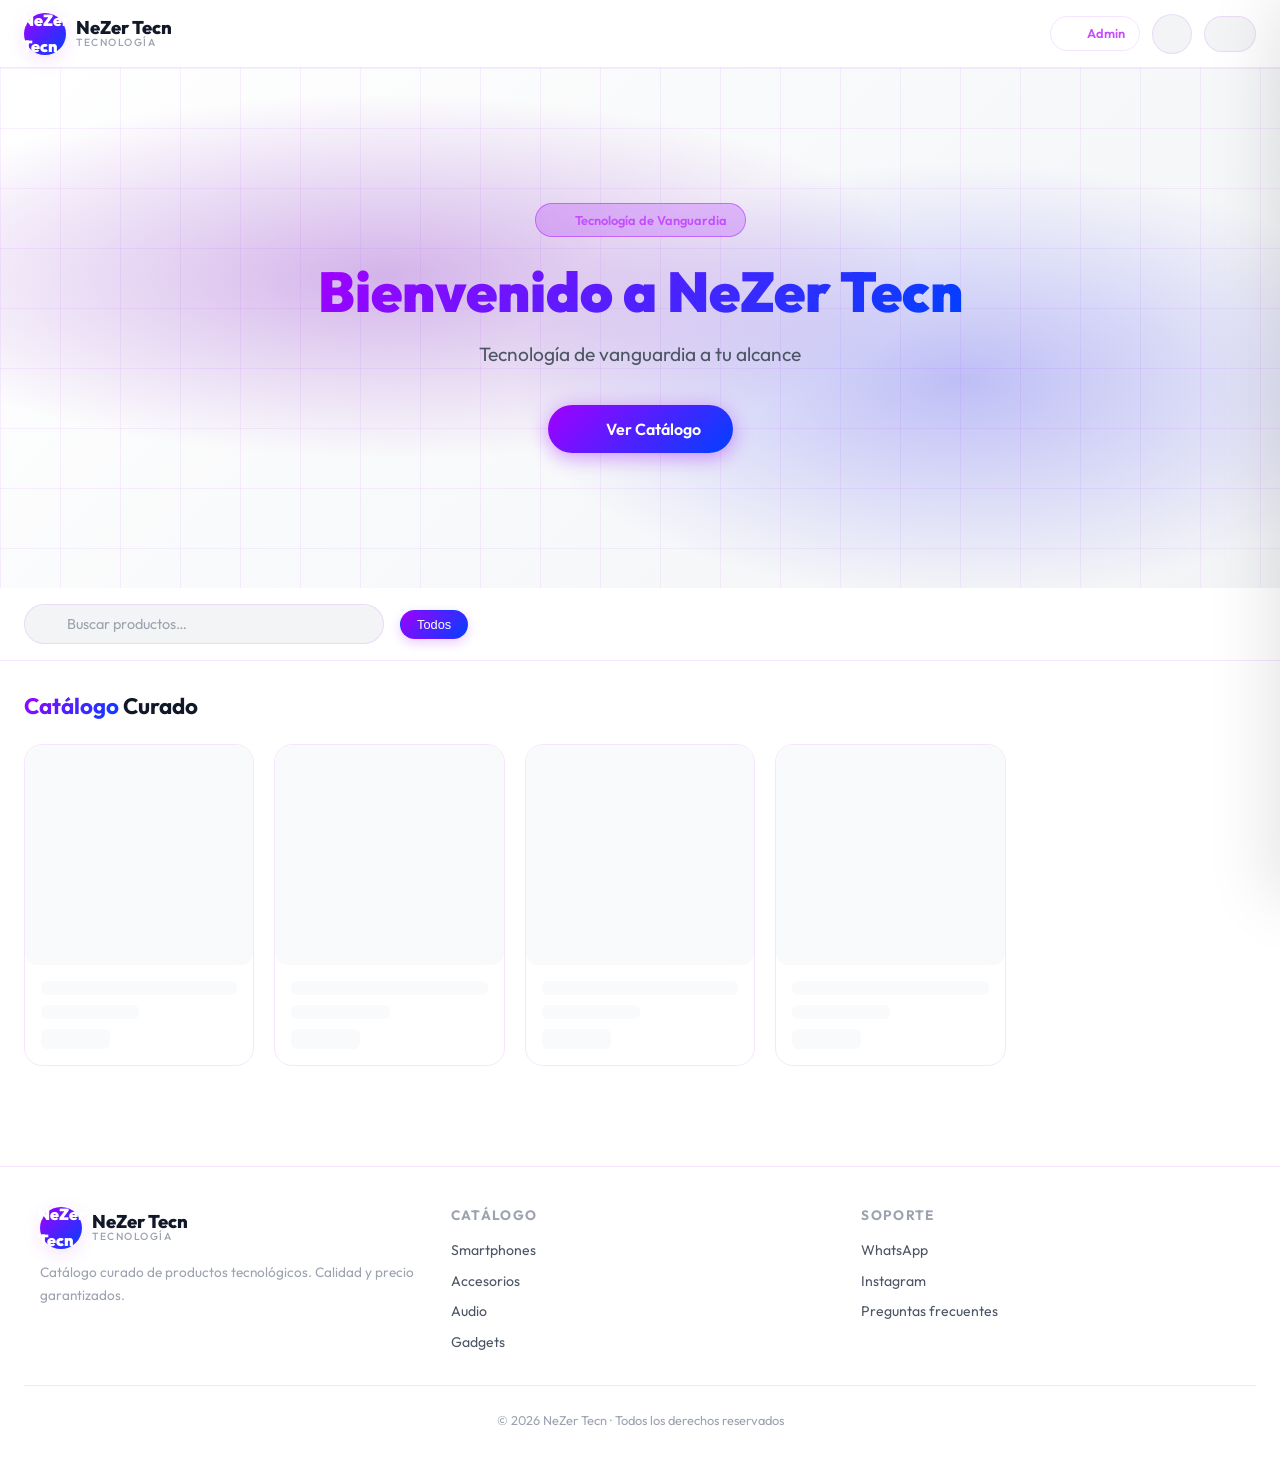
==== commit 43133dc9: "Update branding from NZ TECN to NeZer Tecn" ====
--- a/index.html
+++ b/index.html
@@ -3,8 +3,8 @@
 <head>
   <meta charset="UTF-8">
   <meta name="viewport" content="width=device-width, initial-scale=1.0">
-  <title>NZ TECN — Catálogo de Tecnología</title>
-  <meta name="description" content="NZ TECN: Catálogo curado de tecnología de vanguardia. Smartphones, accesorios, gadgets y más al mejor precio.">
+  <title>NeZer Tecn — Catálogo de Tecnología</title>
+  <meta name="description" content="NeZer Tecn: Catálogo curado de tecnología de vanguardia. Smartphones, accesorios, gadgets y más al mejor precio.">
 
   <!-- Tailwind CSS CDN -->
   <script src="https://cdn.tailwindcss.com"></script>
@@ -38,9 +38,9 @@
 <header class="site-header">
   <!-- Logo -->
   <a href="index.html" class="logo-mark" style="text-decoration:none">
-    <div class="logo-icon">NZ</div>
+    <div class="logo-icon">NeZer Tecn</div>
     <div class="logo-text">
-      <span class="brand">NZ TECN</span>
+      <span class="brand">NeZer Tecn</span>
       <span class="sub">Tecnología</span>
     </div>
   </a>
@@ -80,7 +80,7 @@
       <i data-lucide="zap" style="width:13px;height:13px"></i>
       Tecnología de Vanguardia
     </div>
-    <h1 class="hero-title gradient-text" id="hero-title">Bienvenido a NZ TECN</h1>
+    <h1 class="hero-title gradient-text" id="hero-title">Bienvenido a NeZer Tecn</h1>
     <p class="hero-subtitle" id="hero-subtitle">Tecnología de vanguardia a tu alcance</p>
     <button class="btn btn-primary btn-lg" id="hero-cta">
       <i data-lucide="grid" style="width:18px;height:18px"></i>
@@ -173,9 +173,9 @@
   <div style="max-width:1200px;margin:0 auto;display:grid;grid-template-columns:repeat(auto-fit,minmax(200px,1fr));gap:32px">
     <div>
       <div class="logo-mark" style="margin-bottom:12px">
-        <div class="logo-icon">NZ</div>
+        <div class="logo-icon">NeZer Tecn</div>
         <div class="logo-text">
-          <span class="brand">NZ TECN</span>
+          <span class="brand">NeZer Tecn</span>
           <span class="sub">Tecnología</span>
         </div>
       </div>
@@ -202,7 +202,7 @@
     </div>
   </div>
   <div style="border-top:1px solid var(--border);margin-top:32px;padding-top:24px;text-align:center;font-size:0.8rem;color:var(--text-muted)">
-    © 2025 NZ TECN · Todos los derechos reservados
+    © 2026 NeZer Tecn · Todos los derechos reservados
   </div>
 </footer>
 
--- a/styles.css
+++ b/styles.css
@@ -165,6 +165,8 @@
   -webkit-text-fill-color: transparent;
   background-clip: text;
 }
+
+.hidden { display: none !important; }
 
 .glow-border {
   border: 1px solid var(--border);
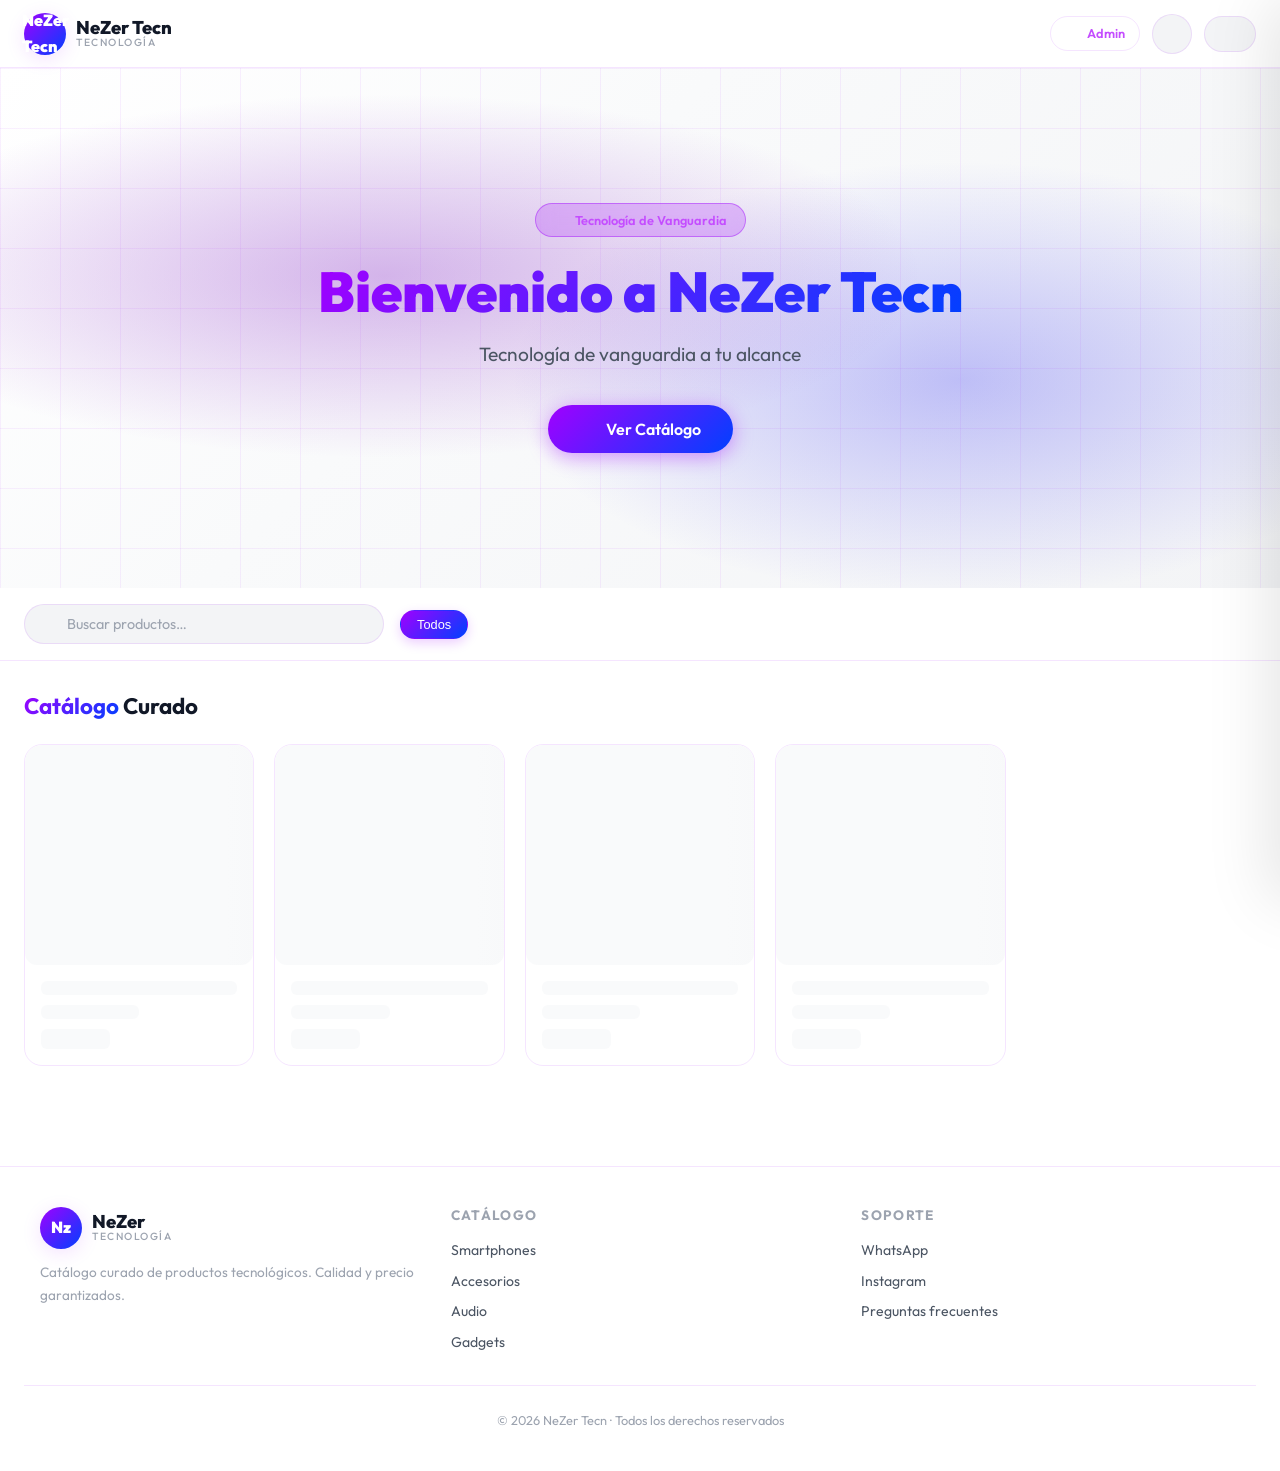
==== commit 90f76fe8: "Update logo text and brand name in footer" ====
--- a/index.html
+++ b/index.html
@@ -173,9 +173,9 @@
   <div style="max-width:1200px;margin:0 auto;display:grid;grid-template-columns:repeat(auto-fit,minmax(200px,1fr));gap:32px">
     <div>
       <div class="logo-mark" style="margin-bottom:12px">
-        <div class="logo-icon">NeZer Tecn</div>
+        <div class="logo-icon">Nz</div>
         <div class="logo-text">
-          <span class="brand">NeZer Tecn</span>
+          <span class="brand">NeZer</span>
           <span class="sub">Tecnología</span>
         </div>
       </div>
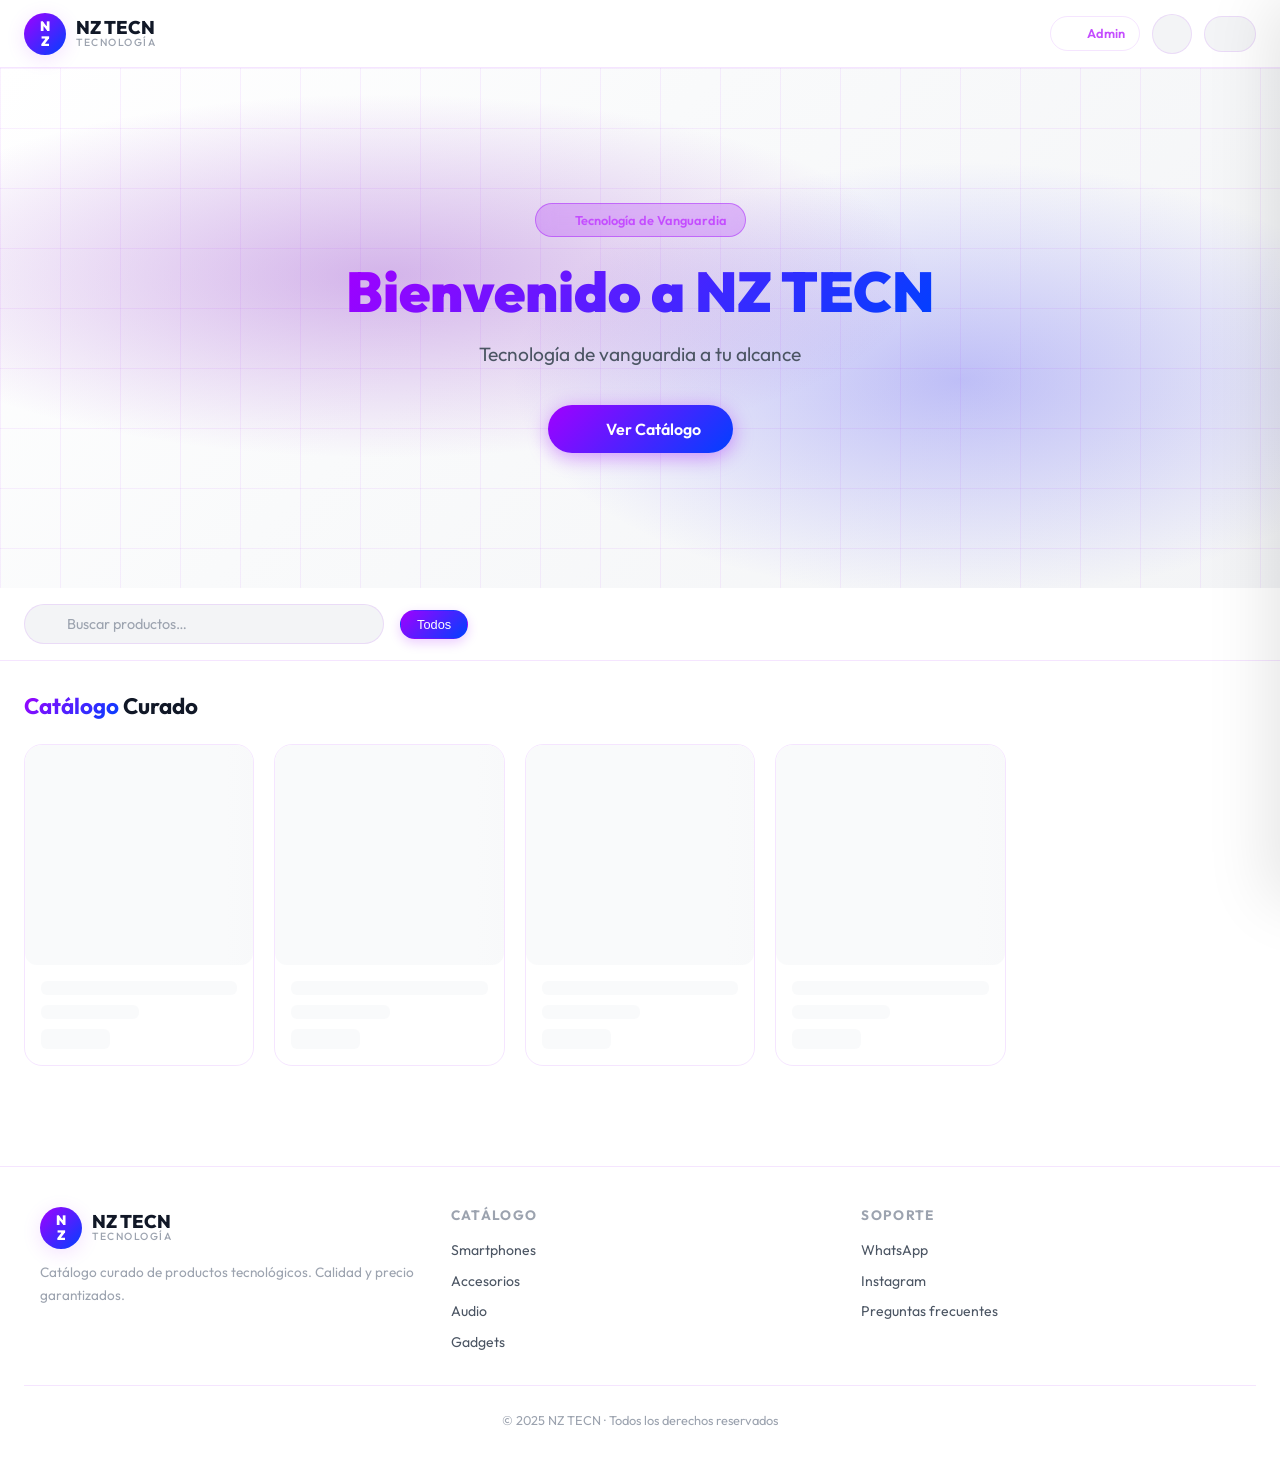
==== commit 3687345c: "Update branding from 'NeZer Tecn' to 'NZ TECN'" ====
--- a/index.html
+++ b/index.html
@@ -3,8 +3,8 @@
 <head>
   <meta charset="UTF-8">
   <meta name="viewport" content="width=device-width, initial-scale=1.0">
-  <title>NeZer Tecn — Catálogo de Tecnología</title>
-  <meta name="description" content="NeZer Tecn: Catálogo curado de tecnología de vanguardia. Smartphones, accesorios, gadgets y más al mejor precio.">
+  <title>NZ TECN — Catálogo de Tecnología</title>
+  <meta name="description" content="NZ TECN: Catálogo curado de tecnología de vanguardia. Smartphones, accesorios, gadgets y más al mejor precio.">
 
   <!-- Tailwind CSS CDN -->
   <script src="https://cdn.tailwindcss.com"></script>
@@ -38,9 +38,12 @@
 <header class="site-header">
   <!-- Logo -->
   <a href="index.html" class="logo-mark" style="text-decoration:none">
-    <div class="logo-icon">NeZer Tecn</div>
+    <div class="logo-icon" style="flex-direction:column;line-height:1.1;font-size:0.85rem">
+      <span>N</span>
+      <span>Z</span>
+    </div>
     <div class="logo-text">
-      <span class="brand">NeZer Tecn</span>
+      <span class="brand">NZ TECN</span>
       <span class="sub">Tecnología</span>
     </div>
   </a>
@@ -80,7 +83,7 @@
       <i data-lucide="zap" style="width:13px;height:13px"></i>
       Tecnología de Vanguardia
     </div>
-    <h1 class="hero-title gradient-text" id="hero-title">Bienvenido a NeZer Tecn</h1>
+    <h1 class="hero-title gradient-text" id="hero-title">Bienvenido a NZ TECN</h1>
     <p class="hero-subtitle" id="hero-subtitle">Tecnología de vanguardia a tu alcance</p>
     <button class="btn btn-primary btn-lg" id="hero-cta">
       <i data-lucide="grid" style="width:18px;height:18px"></i>
@@ -173,9 +176,12 @@
   <div style="max-width:1200px;margin:0 auto;display:grid;grid-template-columns:repeat(auto-fit,minmax(200px,1fr));gap:32px">
     <div>
       <div class="logo-mark" style="margin-bottom:12px">
-        <div class="logo-icon">Nz</div>
+        <div class="logo-icon" style="flex-direction:column;line-height:1.1;font-size:0.85rem">
+          <span>N</span>
+          <span>Z</span>
+        </div>
         <div class="logo-text">
-          <span class="brand">NeZer</span>
+          <span class="brand">NZ TECN</span>
           <span class="sub">Tecnología</span>
         </div>
       </div>
@@ -202,7 +208,7 @@
     </div>
   </div>
   <div style="border-top:1px solid var(--border);margin-top:32px;padding-top:24px;text-align:center;font-size:0.8rem;color:var(--text-muted)">
-    © 2026 NeZer Tecn · Todos los derechos reservados
+    © 2025 NZ TECN · Todos los derechos reservados
   </div>
 </footer>
 
--- a/styles.css
+++ b/styles.css
@@ -280,10 +280,10 @@
   border-bottom: 1px solid var(--border);
 }
 .product-card .img-wrapper img {
-  width: 100%;
-  height: 100%;
-  object-fit: cover;
-  padding: 0;
+  max-width: 100%;
+  max-height: 100%;
+  object-fit: contain;
+  padding: 8px;
   transition: transform 0.5s ease;
   cursor: zoom-in;
 }
@@ -316,6 +316,7 @@
   line-height: 1.3;
   display: -webkit-box;
   -webkit-line-clamp: 2;
+  line-clamp: 2;
   -webkit-box-orient: vertical;
   overflow: hidden;
 }
@@ -713,6 +714,7 @@
   font-weight: 600;
   display: -webkit-box;
   -webkit-line-clamp: 2;
+  line-clamp: 2;
   -webkit-box-orient: vertical;
   overflow: hidden;
 }
@@ -978,6 +980,7 @@
   margin-bottom: 4px;
   display: -webkit-box;
   -webkit-line-clamp: 2;
+  line-clamp: 2;
   -webkit-box-orient: vertical;
   overflow: hidden;
 }
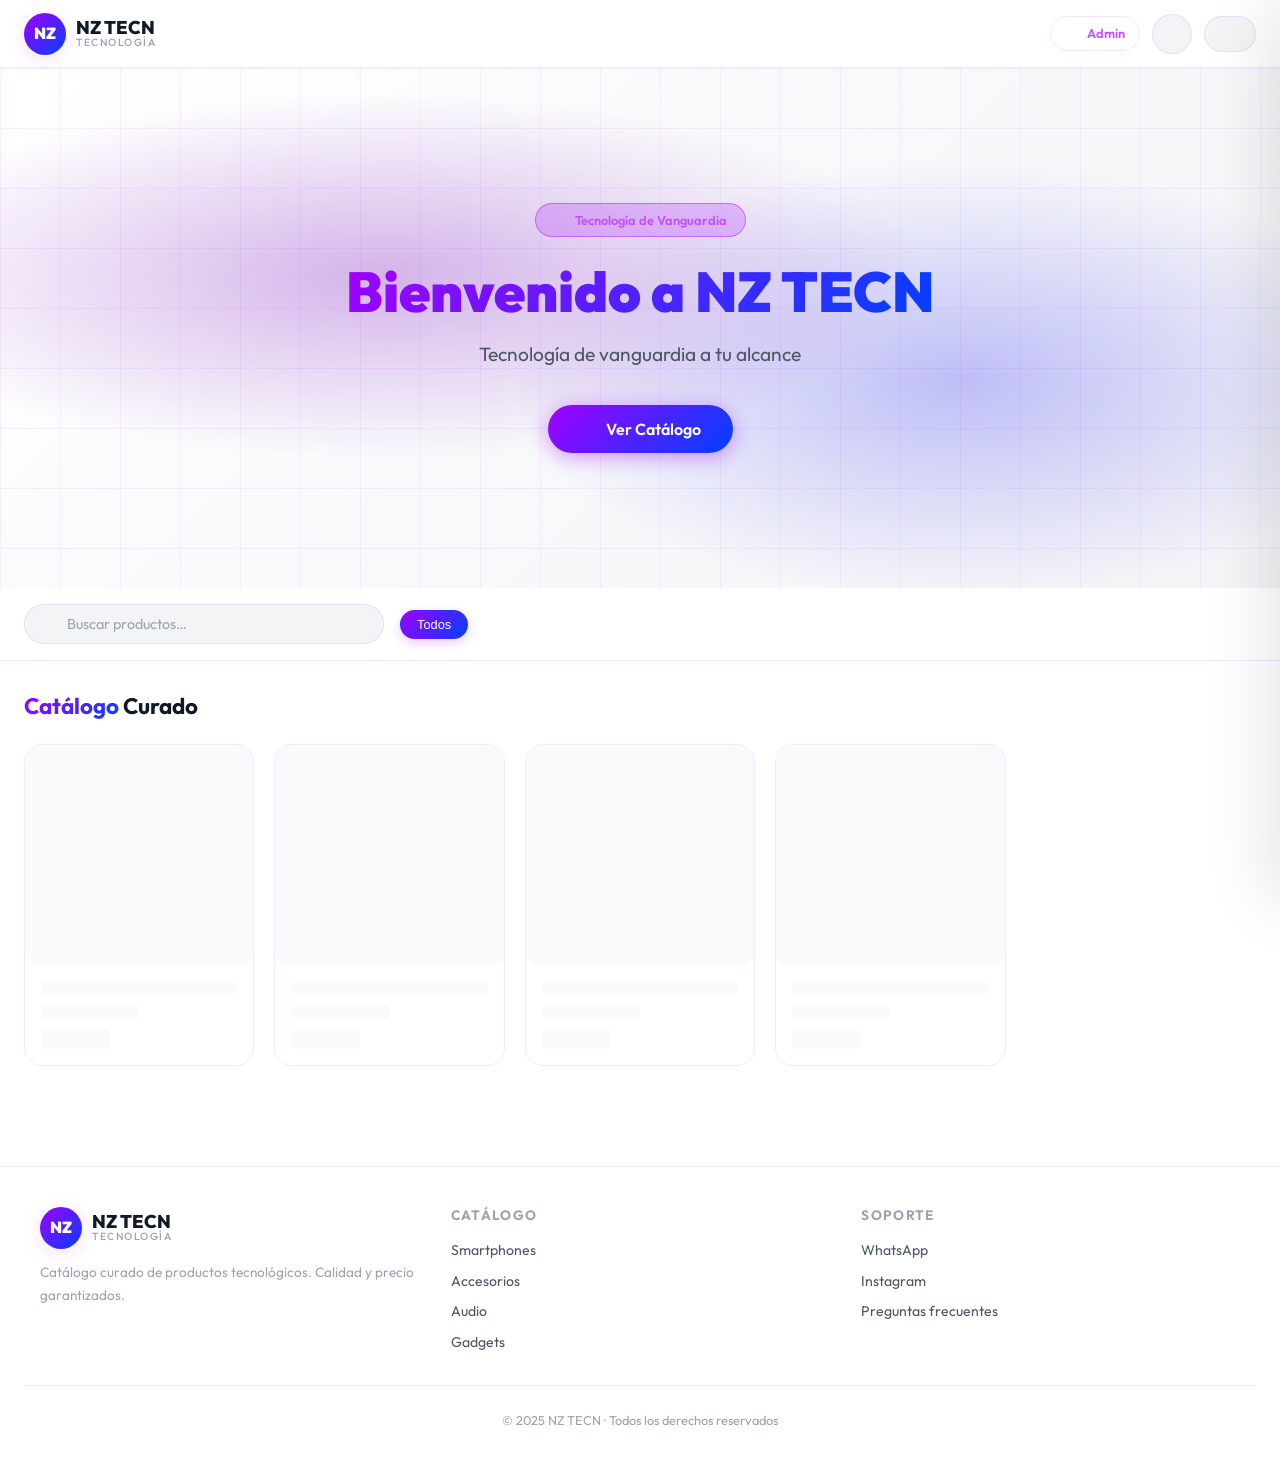
==== commit ef3640f4: "Simplify logo markup in index.html" ====
--- a/index.html
+++ b/index.html
@@ -38,10 +38,7 @@
 <header class="site-header">
   <!-- Logo -->
   <a href="index.html" class="logo-mark" style="text-decoration:none">
-    <div class="logo-icon" style="flex-direction:column;line-height:1.1;font-size:0.85rem">
-      <span>N</span>
-      <span>Z</span>
-    </div>
+    <div class="logo-icon">NZ</div>
     <div class="logo-text">
       <span class="brand">NZ TECN</span>
       <span class="sub">Tecnología</span>
@@ -176,10 +173,7 @@
   <div style="max-width:1200px;margin:0 auto;display:grid;grid-template-columns:repeat(auto-fit,minmax(200px,1fr));gap:32px">
     <div>
       <div class="logo-mark" style="margin-bottom:12px">
-        <div class="logo-icon" style="flex-direction:column;line-height:1.1;font-size:0.85rem">
-          <span>N</span>
-          <span>Z</span>
-        </div>
+        <div class="logo-icon">NZ</div>
         <div class="logo-text">
           <span class="brand">NZ TECN</span>
           <span class="sub">Tecnología</span>
